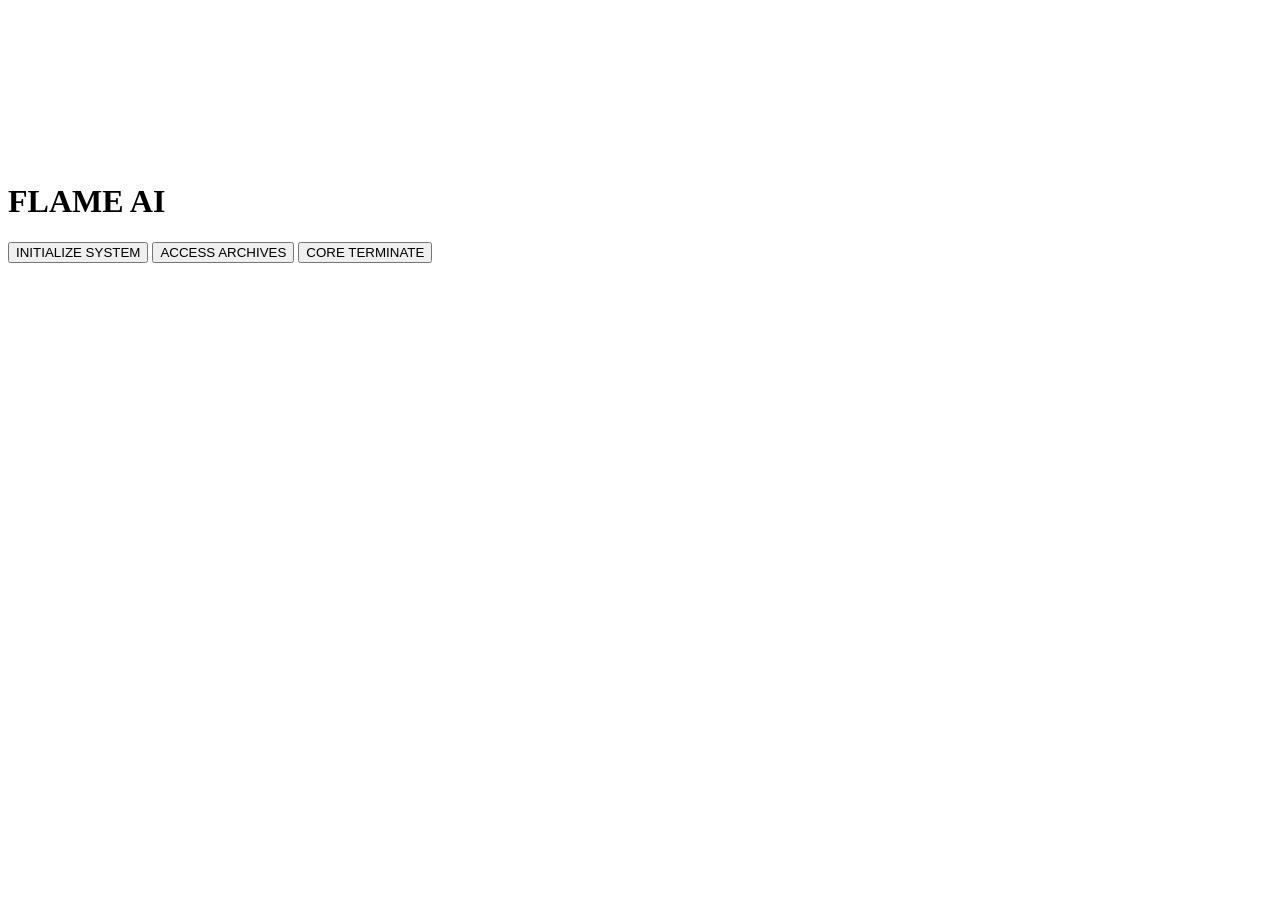
==== index.html @ 8c5a24c2 "Update index.html" ====
<!DOCTYPE html>
<html lang="en">
<head>
    <meta charset="UTF-8">
    <title>Flame AI - The Best Ai</title>
    <link rel="stylesheet" href="style.css">
</head>
<body>
    <div id="app-wrapper">
        <div class="fire-bg-layer">
            <canvas id="fireCanvas"></canvas>
            <div class="smoke-overlay"></div>
        </div>

        <div class="content-ui">
            <h1 class="fire-text">FLAME AI</h1>
            <div class="button-group">
                <button class="menu-btn glow-target">INITIALIZE SYSTEM</button>
                <button class="menu-btn glow-target">ACCESS ARCHIVES</button>
                <button class="menu-btn glow-target">CORE TERMINATE</button>
            </div>
        </div>
    </div>

    <svg style="display:none;">
        <filter id="heat">
            <feTurbulence type="fractalNoise" baseFrequency="0.02" numOctaves="3" seed="1">
                <animate attributeName="seed" from="1" to="100" dur="8s" repeatCount="indefinite" />
            </feTurbulence>
            <feDisplacementMap in="SourceGraphic" scale="20" />
        </filter>
    </svg>
    <script src="extensions/activation.js"></script>
</body>
</html>
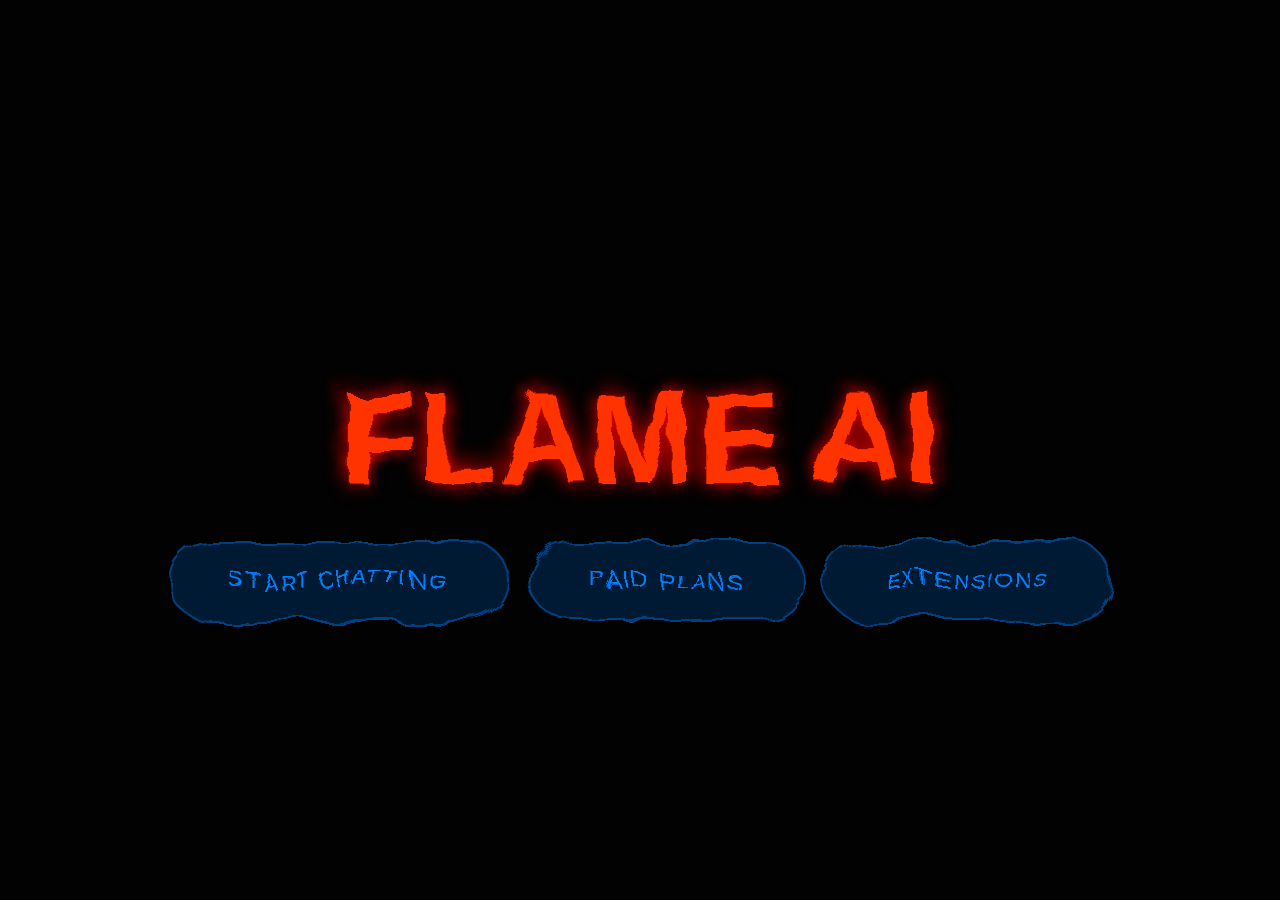
==== commit 8e8664b9: "Update index.html" ====
--- a/index.html
+++ b/index.html
@@ -3,7 +3,7 @@
 <head>
     <meta charset="UTF-8">
     <title>Flame AI - The Best Ai</title>
-    <link rel="stylesheet" href="style.css">
+    <link rel="stylesheet" href="styles/style.css">
 </head>
 <body>
     <div id="app-wrapper">
@@ -15,9 +15,9 @@
         <div class="content-ui">
             <h1 class="fire-text">FLAME AI</h1>
             <div class="button-group">
-                <button class="menu-btn glow-target">INITIALIZE SYSTEM</button>
-                <button class="menu-btn glow-target">ACCESS ARCHIVES</button>
-                <button class="menu-btn glow-target">CORE TERMINATE</button>
+                <button class="menu-btn glow-target" onclick="window.location.href='chat.html'">START CHATTING</button>
+                <button class="menu-btn glow-target" onclick="window.location.href='plans.html'">PAID PLANS</button>
+                <button class="menu-btn glow-target" onclick="window.location.href='extensions/index.html'">EXTENSIONS</button>
             </div>
         </div>
     </div>
@@ -30,6 +30,7 @@
             <feDisplacementMap in="SourceGraphic" scale="20" />
         </filter>
     </svg>
-    <script src="extensions/activation.js"></script>
+
+    <script src="styles/flame_atmosphere.js" defer></script>
 </body>
 </html>
--- a/styles/style.css
+++ b/styles/style.css
@@ -0,0 +1,75 @@
+body, html {
+    margin: 0;
+    padding: 0;
+    width: 100%;
+    height: 100%;
+    background: #020202; 
+    overflow: hidden;
+}
+
+#app-wrapper {
+    width: 100%;
+    height: 100%;
+    transition: transform 0.05s ease;
+}
+
+.fire-bg-layer {
+    position: fixed;
+    bottom: -100px;
+    left: -100px;
+    width: 1400px;
+    height: 1400px;
+    z-index: -1;
+}
+
+.smoke-overlay {
+    position: absolute;
+    inset: 0;
+    background: radial-gradient(circle at 15% 85%, transparent 5%, rgba(0,0,0,0.92) 75%);
+    pointer-events: none;
+}
+
+.content-ui {
+    display: flex;
+    flex-direction: column;
+    align-items: center;
+    justify-content: center;
+    height: 100vh;
+    filter: url(#heat);
+}
+
+.fire-text {
+    font-family: 'FlameInferno', sans-serif;
+    font-size: 8rem;
+    color: #ff3300;
+    margin-bottom: 30px;
+    text-shadow: 0 0 20px #ff0000;
+}
+
+.button-group {
+    display: flex;
+    gap: 20px;
+}
+
+.menu-btn {
+    font-family: 'FlameInferno', sans-serif;
+    /* Deep Sea Blue Styles */
+    background: #001a33; 
+    border: 2px solid #004080;
+    color: #0080ff;
+    /* Tall, Rounded, Rectangular */
+    padding: 25px 60px;
+    border-radius: 50px;
+    font-size: 1.4rem;
+    cursor: pointer;
+    letter-spacing: 2px;
+    transition: all 0.2s ease;
+    text-transform: uppercase;
+}
+
+.menu-btn.active-glow {
+    color: #ffffff;
+    border-color: #00d9ff;
+    box-shadow: 0 0 30px rgba(0, 217, 255, 0.5);
+    transform: scale(1.05);
+}
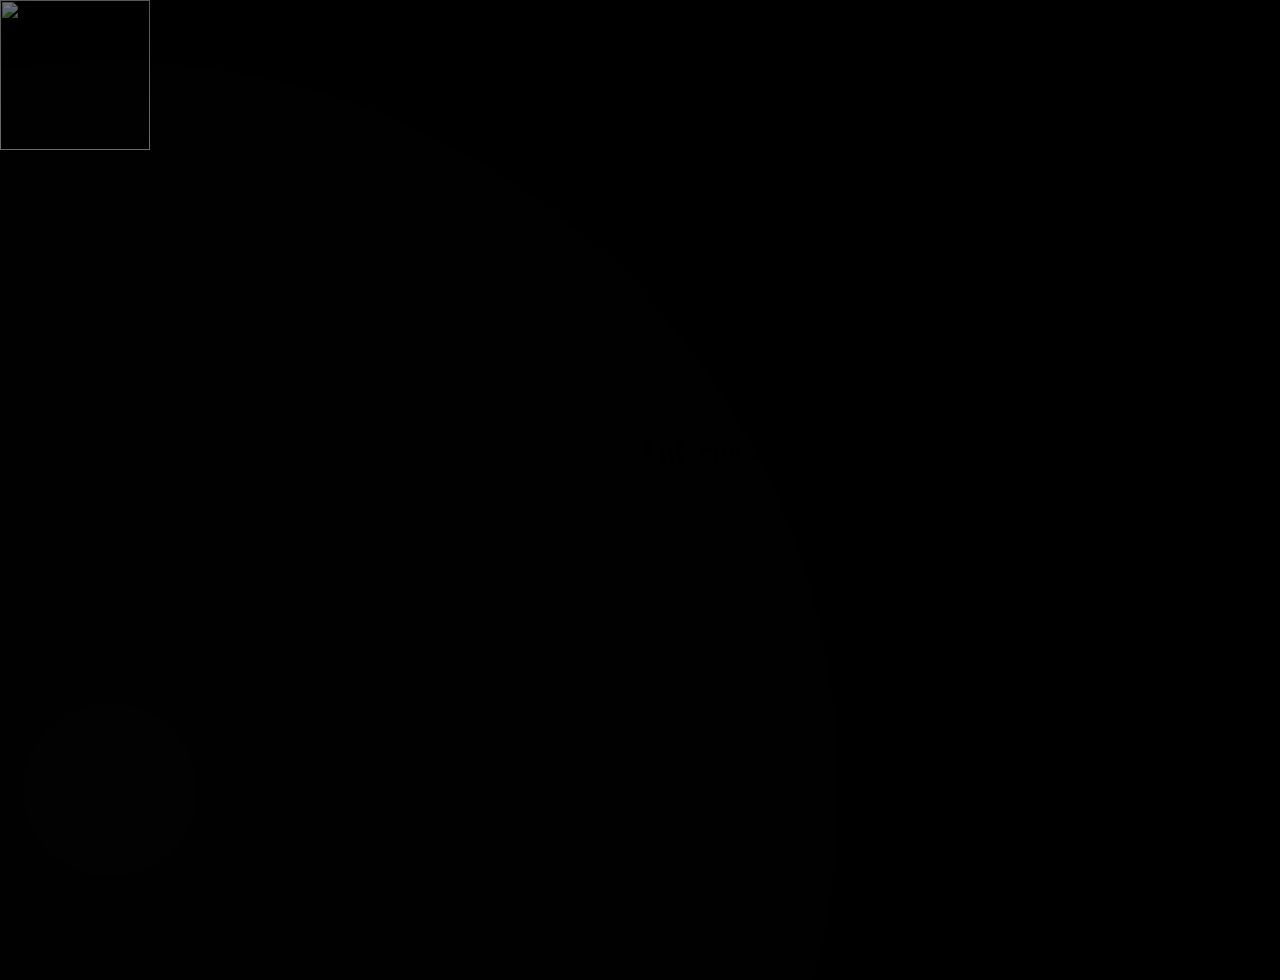
==== commit bb80501f: "Update index.html" ====
--- a/index.html
+++ b/index.html
@@ -2,8 +2,9 @@
 <html lang="en">
 <head>
     <meta charset="UTF-8">
-    <title>Flame AI - The Best Ai</title>
+    <title> INFERNO AI</title>
     <link rel="stylesheet" href="styles/style.css">
+    <meta name="description" content="Fast, Personalized, Awesome. Inferno">
 </head>
 <body>
     <div id="app-wrapper">
@@ -11,17 +12,19 @@
             <canvas id="fireCanvas"></canvas>
             <div class="smoke-overlay"></div>
         </div>
-
+        <header>
+    <img src="icon.png" width="150" height="150" align="left">
         <div class="content-ui">
-            <h1 class="fire-text">FLAME AI</h1>
+            <h1 class="Fire Text">Inferno AI</h1>
+        </header>
             <div class="button-group">
                 <button class="menu-btn glow-target" onclick="window.location.href='chat.html'">START CHATTING</button>
-                <button class="menu-btn glow-target" onclick="window.location.href='plans.html'">PAID PLANS</button>
+                <button class="menu-btn glow-target" onclick="window.location.href='pages/upgrade_plans.html'">PAID PLANS</button>
                 <button class="menu-btn glow-target" onclick="window.location.href='extensions/index.html'">EXTENSIONS</button>
             </div>
         </div>
     </div>
-
+</header>
     <svg style="display:none;">
         <filter id="heat">
             <feTurbulence type="fractalNoise" baseFrequency="0.02" numOctaves="3" seed="1">
--- a/styles/style.css
+++ b/styles/style.css
@@ -19,7 +19,7 @@
     left: -100px;
     width: 1400px;
     height: 1400px;
-    z-index: -1;
+    z-index: 0;
 }
 
 .smoke-overlay {
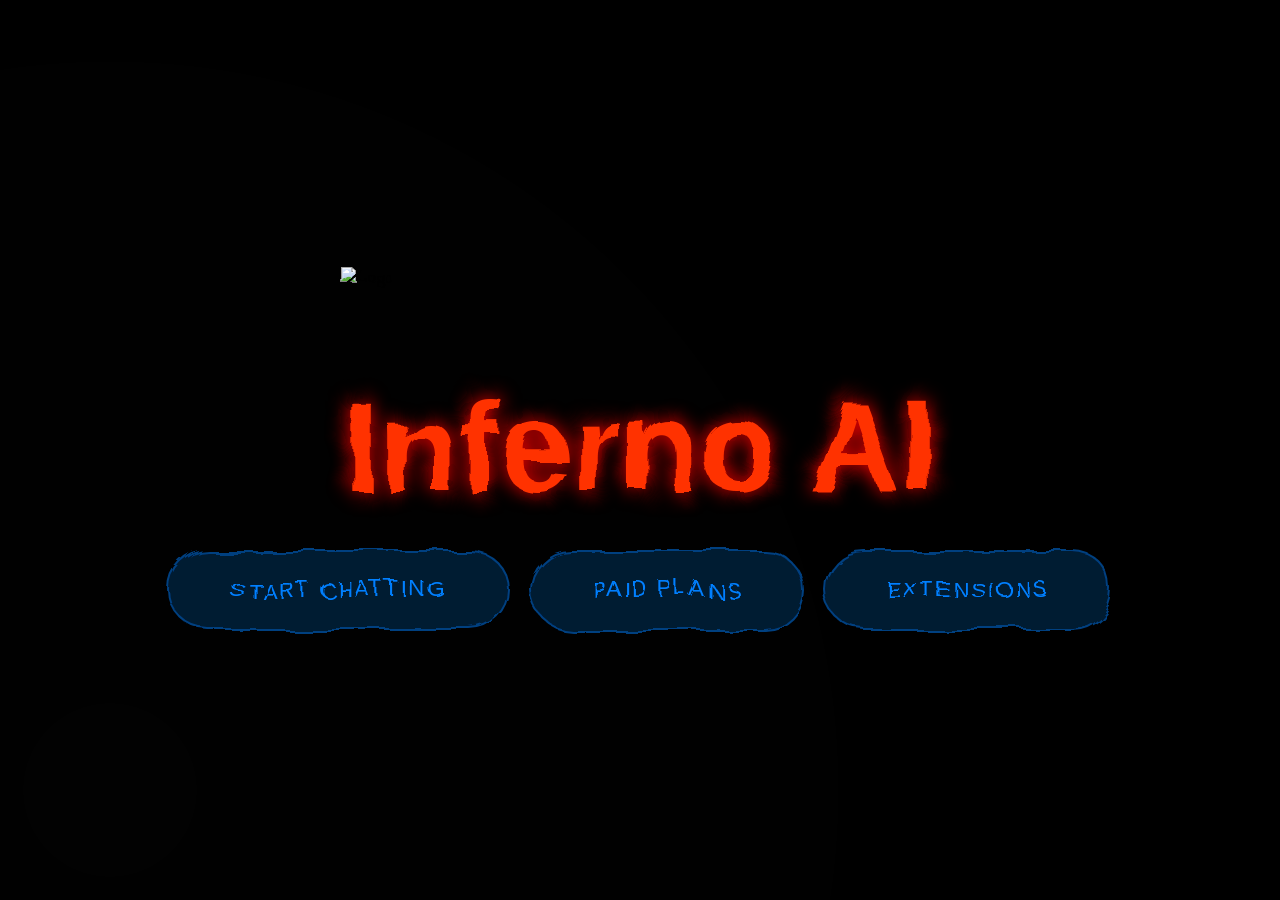
==== commit ff33dd55: "Update index.html" ====
--- a/index.html
+++ b/index.html
@@ -2,7 +2,7 @@
 <html lang="en">
 <head>
     <meta charset="UTF-8">
-    <title> INFERNO AI</title>
+    <title>INFERNO AI</title>
     <link rel="stylesheet" href="styles/style.css">
     <meta name="description" content="Fast, Personalized, Awesome. Inferno">
 </head>
@@ -12,25 +12,27 @@
             <canvas id="fireCanvas"></canvas>
             <div class="smoke-overlay"></div>
         </div>
-        <header>
-    <img src="icon.png" width="150" height="150" align="left">
+
         <div class="content-ui">
-            <h1 class="Fire Text">Inferno AI</h1>
-        </header>
+            <header class="header-container">
+                <img src="icon.png" width="150" height="150" alt="Logo">
+                <h1 class="fire-text">Inferno AI</h1>
+            </header>
+
             <div class="button-group">
                 <button class="menu-btn glow-target" onclick="window.location.href='chat.html'">START CHATTING</button>
-                <button class="menu-btn glow-target" onclick="window.location.href='pages/upgrade_plans.html'">PAID PLANS</button>
+                <button class="menu-btn glow-target" onclick="window.location.href='pages/transactions/upgrade_plans.html'">PAID PLANS</button>
                 <button class="menu-btn glow-target" onclick="window.location.href='extensions/index.html'">EXTENSIONS</button>
             </div>
         </div>
     </div>
-</header>
-    <svg style="display:none;">
-        <filter id="heat">
+
+    <svg width="0" height="0" style="position:absolute;">
+        <filter id="heat" x="-20%" y="-20%" width="140%" height="140%">
             <feTurbulence type="fractalNoise" baseFrequency="0.02" numOctaves="3" seed="1">
-                <animate attributeName="seed" from="1" to="100" dur="8s" repeatCount="indefinite" />
+                <animate attributeName="seed" from="1" to="100" dur="10s" repeatCount="indefinite" />
             </feTurbulence>
-            <feDisplacementMap in="SourceGraphic" scale="20" />
+            <feDisplacementMap in="SourceGraphic" scale="15" />
         </filter>
     </svg>
 
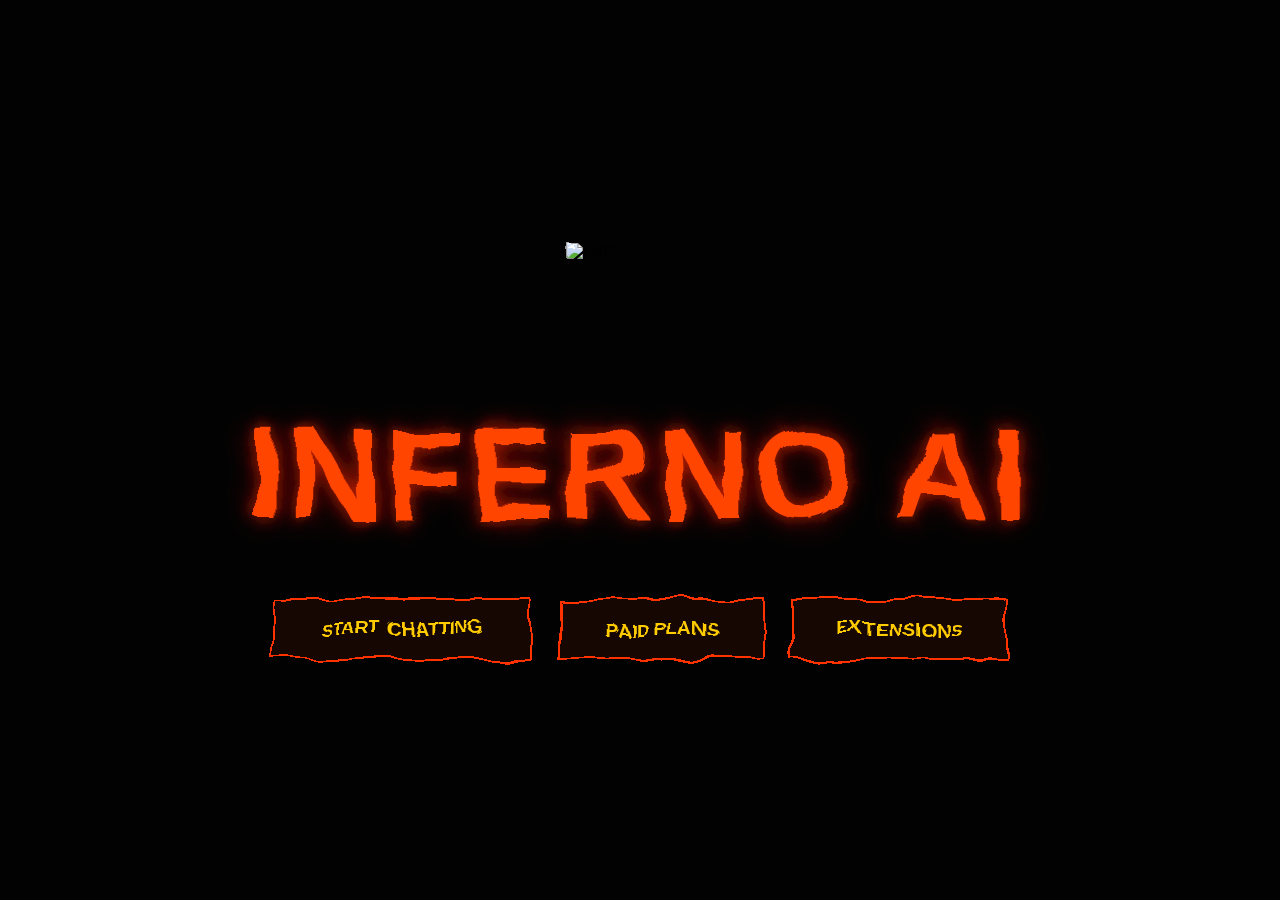
==== commit d0c3fba8: "Update index.html" ====
--- a/index.html
+++ b/index.html
@@ -5,6 +5,7 @@
     <title>INFERNO AI</title>
     <link rel="stylesheet" href="styles/style.css">
     <meta name="description" content="Fast, Personalized, Awesome. Inferno">
+    <meta name="google-site-verification" content="IGZaQUzaKQHBrBpddYK1ftXCV9OrEnBuPkzunU3aeVU" />
 </head>
 <body>
     <div id="app-wrapper">
@@ -15,7 +16,9 @@
 
         <div class="content-ui">
             <header class="header-container">
-                <img src="icon.png" width="150" height="150" alt="Logo">
+                <div align="left">
+    <img src="icon.png" width="150" height="150" alt="Logo" align="left">
+</div>
                 <h1 class="fire-text">Inferno AI</h1>
             </header>
 
--- a/styles/style.css
+++ b/styles/style.css
@@ -1,75 +1,87 @@
-body, html {
-    margin: 0;
-    padding: 0;
-    width: 100%;
-    height: 100%;
+body, html { 
+    margin: 0; 
+    padding: 0; 
+    width: 100%; 
+    height: 100%; 
     background: #020202; 
-    overflow: hidden;
+    overflow: hidden; 
+    font-family: sans-serif;
 }
 
-#app-wrapper {
-    width: 100%;
-    height: 100%;
-    transition: transform 0.05s ease;
+#app-wrapper { 
+    width: 100%; 
+    height: 100%; 
+    transition: transform 0.05s ease; 
 }
 
-.fire-bg-layer {
-    position: fixed;
-    bottom: -100px;
-    left: -100px;
-    width: 1400px;
-    height: 1400px;
-    z-index: 0;
+.fire-bg-layer { 
+    position: fixed; 
+    bottom: -100px; 
+    left: -100px; 
+    width: 1400px; 
+    height: 1400px; 
+    z-index: -1; 
 }
 
-.smoke-overlay {
-    position: absolute;
-    inset: 0;
-    background: radial-gradient(circle at 15% 85%, transparent 5%, rgba(0,0,0,0.92) 75%);
-    pointer-events: none;
+.smoke-overlay { 
+    position: absolute; 
+    inset: 0; 
+    background: radial-gradient(circle at 15% 85%, transparent 10%, rgba(0,0,0,0.85) 80%); 
+    pointer-events: none; 
 }
 
-.content-ui {
+.content-ui { 
+    display: flex; 
+    flex-direction: column; 
+    align-items: center; 
+    justify-content: center; 
+    height: 100vh; 
+    filter: url(#heat); 
+    position: relative;
+    z-index: 10;
+}
+
+.header-container {
     display: flex;
     flex-direction: column;
     align-items: center;
-    justify-content: center;
-    height: 100vh;
-    filter: url(#heat);
+    margin-bottom: 40px;
 }
 
-.fire-text {
-    font-family: 'FlameInferno', sans-serif;
-    font-size: 8rem;
-    color: #ff3300;
-    margin-bottom: 30px;
-    text-shadow: 0 0 20px #ff0000;
+.fire-text { 
+    font-size: 8rem; 
+    color: #ff4500; 
+    margin: 10px 0; 
+    text-shadow: 0 0 15px rgba(255, 50, 0, 0.6), 0 0 30px rgba(255, 0, 0, 0.4); 
+    text-transform: uppercase;
+    letter-spacing: 5px;
 }
 
-.button-group {
-    display: flex;
-    gap: 20px;
+.button-group { 
+    display: flex; 
+    gap: 25px; 
 }
 
-.menu-btn {
-    font-family: 'FlameInferno', sans-serif;
-    /* Deep Sea Blue Styles */
-    background: #001a33; 
-    border: 2px solid #004080;
-    color: #0080ff;
-    /* Tall, Rounded, Rectangular */
-    padding: 25px 60px;
-    border-radius: 50px;
-    font-size: 1.4rem;
+.menu-btn { 
+    padding: 18px 45px;
+    font-size: 1.2rem;
+    font-weight: bold;
+    color: #ffcc00;
+    background: rgba(255, 51, 0, 0.08);
+    border: 2px solid #ff3300;
     cursor: pointer;
-    letter-spacing: 2px;
     transition: all 0.2s ease;
     text-transform: uppercase;
+    outline: none;
 }
 
-.menu-btn.active-glow {
+.menu-btn:hover {
+    background: rgba(255, 51, 0, 0.3);
+    box-shadow: 0 0 20px #ff3300;
+}
+
+.active-glow {
+    box-shadow: 0 0 40px #ff3300, inset 0 0 15px #ff3300;
+    border-color: #ffcc00;
     color: #ffffff;
-    border-color: #00d9ff;
-    box-shadow: 0 0 30px rgba(0, 217, 255, 0.5);
-    transform: scale(1.05);
 }
